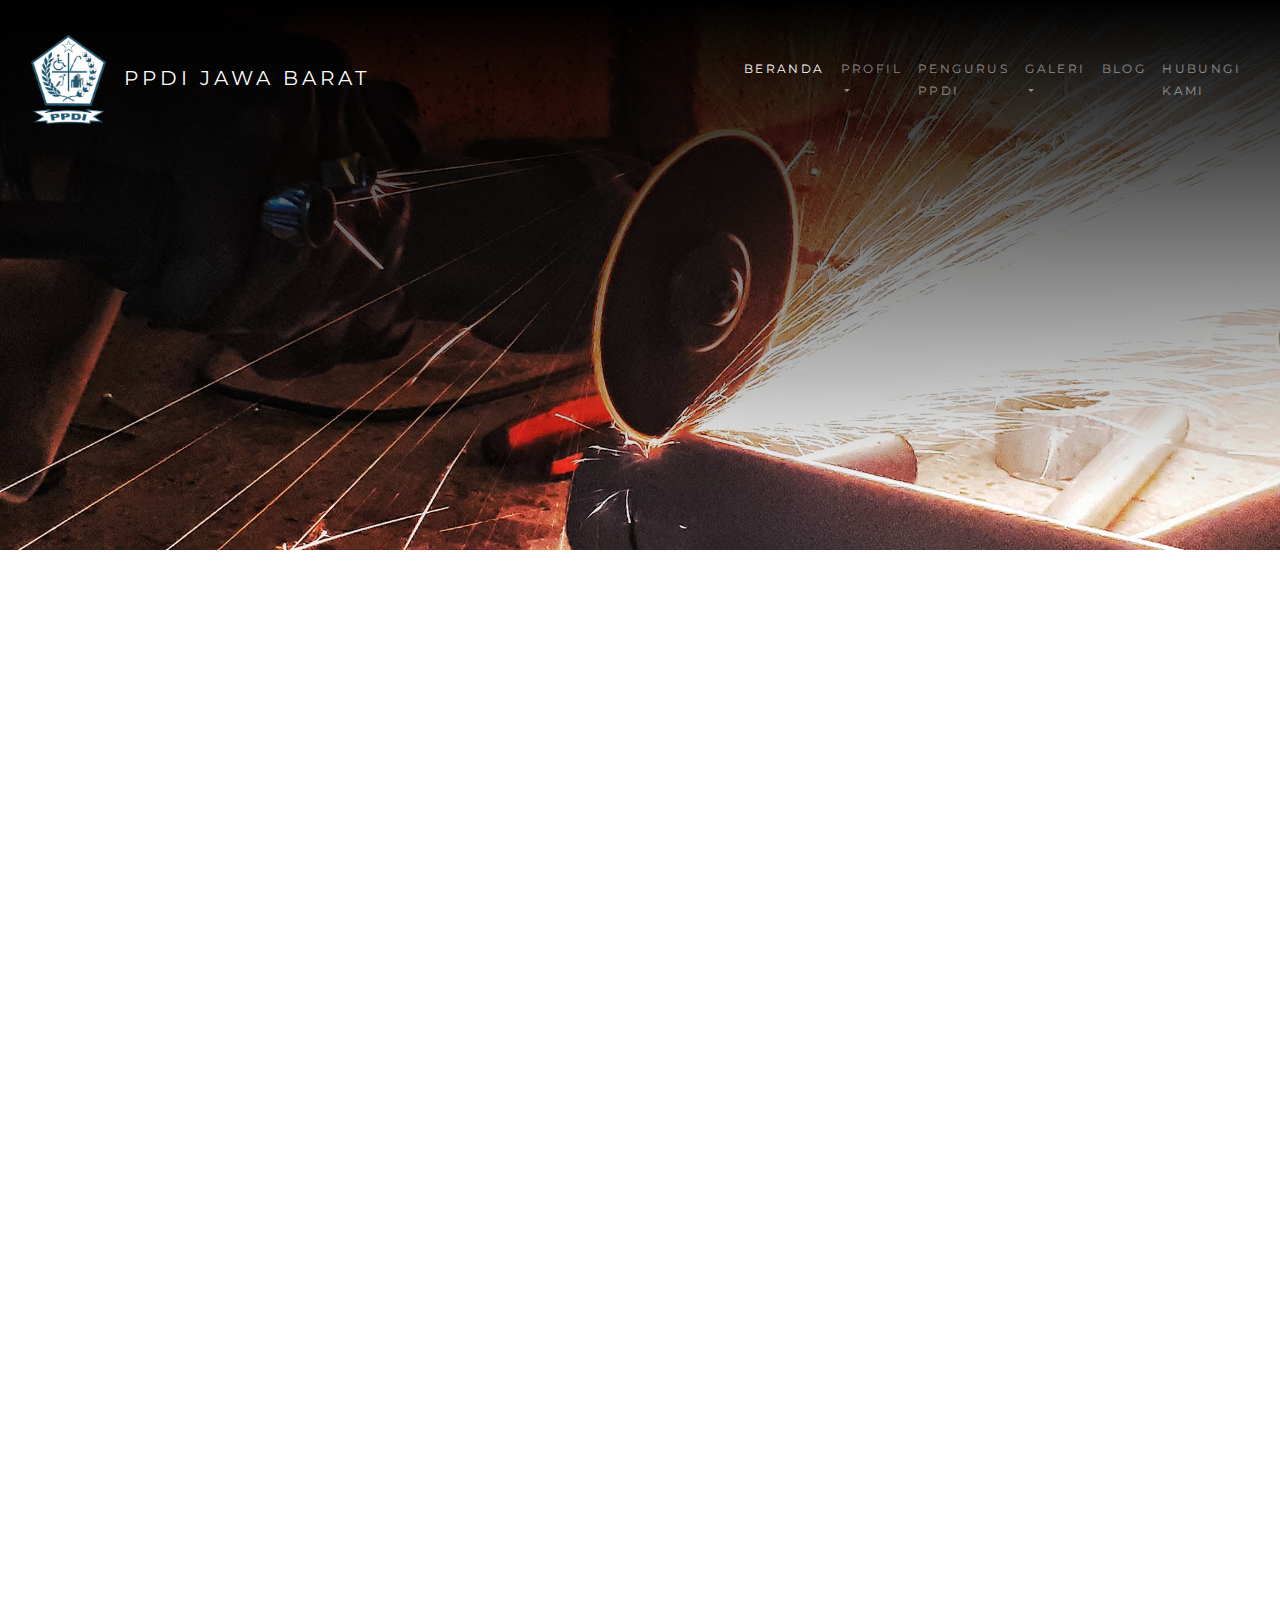
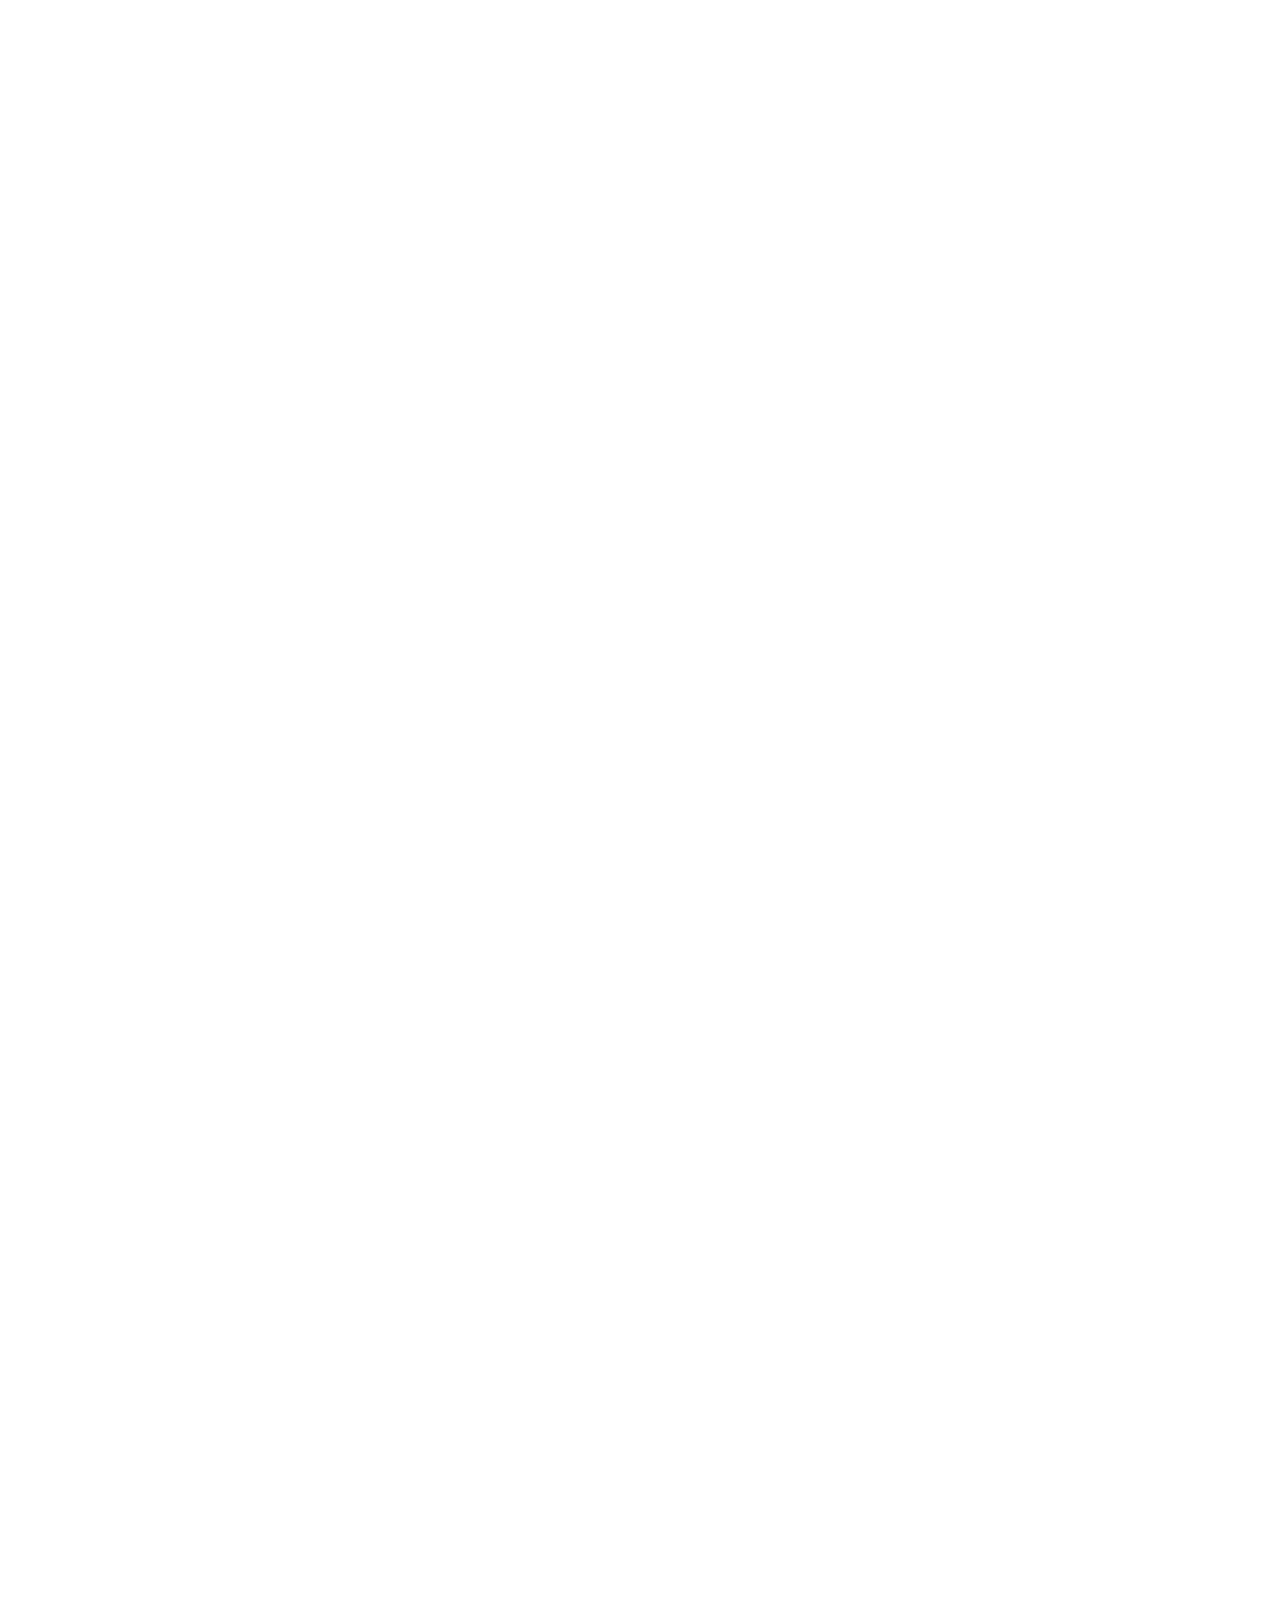
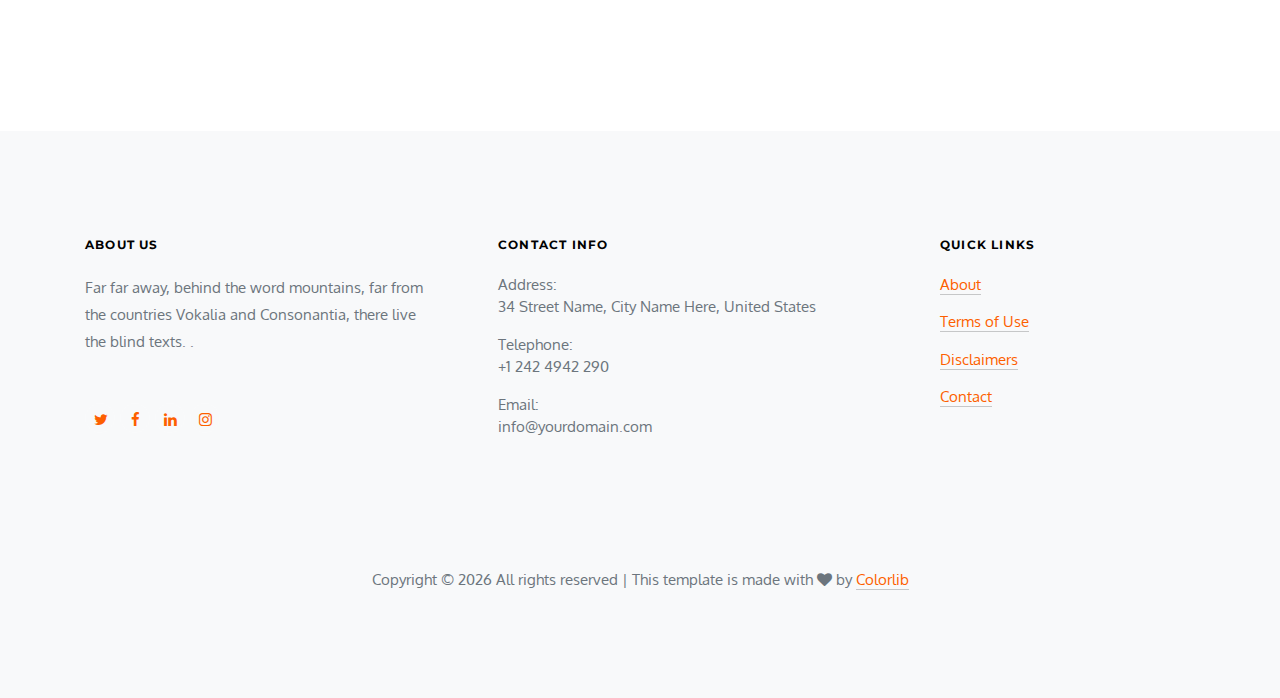
==== pengurus.html @ 34944bd4 "push nih jembud" ====
<!DOCTYPE html>
<html lang="en">
    <head>

        <!-- Title -->
        <title>Pengurus PPDI | PPDI Jawa Barat</title>
    
        <!-- Favicon -->
        <link rel="icon" href="images/favicon.ico">
    
        <meta charset="utf-8">
        <meta name="viewport" content="width=device-width, initial-scale=1, shrink-to-fit=no">
        
        <link href="https://fonts.googleapis.com/css?family=Montserrat:400,700|Oxygen:400,700" rel="stylesheet">
    
        <link rel="stylesheet" href="css/animate.css">
        <link rel="stylesheet" href="css/owl.carousel.min.css">
        <link rel="stylesheet" href="css/jquery.fancybox.min.css">
    
        <link rel="stylesheet" href="fonts/ionicons/css/ionicons.min.css">
        <link rel="stylesheet" href="fonts/fontawesome/css/font-awesome.min.css">
    
        <!-- Theme Style -->
        <link rel="stylesheet" href="css/style.css">
    
    </head>
    <body>
        
    <!-- Header Start -->
    <header role="banner">
        <nav class="navbar navbar-expand-lg navbar-dark bg-dark">
          <div class="container-fluid">
            <a class="navbar-brand" href="index.html"><img src="images/ppdi.png" width="75" alt="">&nbsp; PPDI Jawa Barat</a>
            <button class="navbar-toggler" type="button" data-toggle="collapse" data-target="#navbarsExample05" aria-controls="navbarsExample05" aria-expanded="false" aria-label="Toggle navigation">
              <span class="navbar-toggler-icon"></span>
            </button>
  
            <div class="collapse navbar-collapse" id="navbarsExample05">
              <ul class="navbar-nav pl-md-5 ml-auto">
                <li class="nav-item">
                  <a class="nav-link active" href="index.html">Beranda</a>
                </li>
                <li class="nav-item dropdown">
                  <a class="nav-link dropdown-toggle" href="#" id="dropdown04" data-toggle="dropdown" aria-haspopup="true" aria-expanded="false">Profil</a>
                  <div class="dropdown-menu" aria-labelledby="dropdown04">
                    <a class="dropdown-item" href="profile_ppdi.html">PPDI Jawa Barat</a>
                    <a class="dropdown-item" href="sejarah_ppdi.html">Sejarah PPDI</a>
                  </div>
                </li>
                <li class="nav-item">
                  <a class="nav-link" href="pengurus.html">Pengurus PPDI</a>
                </li>
                <li class="nav-item dropdown">
                  <a class="nav-link dropdown-toggle" href="#" id="dropdown04" data-toggle="dropdown" aria-haspopup="true" aria-expanded="false">Galeri</a>
                  <div class="dropdown-menu" aria-labelledby="dropdown04">
                    <a class="dropdown-item" href="foto.html">Foto</a>
                    <a class="dropdown-item" href="video.html">Video</a>
                  </div>
                </li>
                <li class="nav-item">
                  <a class="nav-link" href="blog.html">Blog</a>
                </li>
                <li class="nav-item">
                  <a class="nav-link" href="contact.html">Hubungi Kami</a>
                </li>
              </ul>
            </div>
          </div>
        </nav>
      </header>
      <!-- END header -->

    <div class="top-shadow"></div>

    <div class="inner-page">
    <div class="slider-item" style="background-image: url('images/hero_2.jpg');">
        
        <div class="container">
            <div class="row slider-text align-items-center justify-content-center">
                <div class="col-md-8 text-center col-sm-12 element-animate pt-5">
                <h1 class="pt-5"><span>PENGURUS PPDI</span></h1>
                </div>
            </div>
        </div>
    </div>
    </div>
    <!-- END slider -->
    </div>

    <section class="section blog element-animate">
        <div class="container">

            <div class="row justify-content-center mb-5 ">
                <div class="col-md-8 text-center">
                    <h4 class=" heading mb-4">DEWAN PENGURUS DAERAH PERKUMPULAN PENYANDANG DISABILITAS
                        MASA BHAKTI 2016-2021</h4>
                </div>
            </div>
            
            <div class="row justify-content-center">
                <div class="col-md-12">
                
                    <table border="0">

                        <tr>
                            <td colspan="4"><h5><b>DEWAN PENGURUS DAERAH</b></h5></td>
                        </tr>

                        <tr>
                            <td><br></td>
                        </tr>

                        <tr>
                            <td><h6><b>I.&nbsp;</b></h6></td>
                            <td><h6><b>DEWAN PENASEHAT</b></h6></td>
                            <td>&emsp;&emsp;&emsp;&emsp;&emsp;&emsp;&emsp;&emsp;1.</td>
                            <td>Ir. H. Siswadi, MBA</td>
                        </tr>

                        <tr>
                            <td></td>
                            <td></td>
                            <td>&emsp;&emsp;&emsp;&emsp;&emsp;&emsp;&emsp;&emsp;2.</td>
                            <td>Maman Kardiman</td>
                        </tr>

                        <tr>
                            <td></td>
                            <td></td>
                            <td>&emsp;&emsp;&emsp;&emsp;&emsp;&emsp;&emsp;&emsp;3.</td>
                            <td>Sahrial Rijal, SH</td>
                        </tr>

                        <tr>
                            <td><br></td>
                        </tr>

                        <tr>
                            <td><h6><b>II.&nbsp;</b></h6></td>
                            <td><h6><b>DEWAN PERTIMBANGAN</b></h6></td>
                        </tr>

                        <tr>
                            <td></td>
                            <td>Ketua</td>
                            <td style="text-align: right;">:</td>
                            <td>H.A Suhendi</td>
                        </tr>

                        <tr>
                            <td></td>
                            <td>Sekretaris</td>
                            <td style="text-align: right;">:</td>
                            <td>N. Wahidi</td>
                        </tr>

                        <tr>
                            <td></td>
                            <td>Anggota</td>
                            <td style="text-align: right;">:</td>
                            <td>Ria Ningsih</td>
                        </tr>

                        <tr>
                            <td></td>
                            <td></td>
                            <td style="text-align: right;">:</td>
                            <td>Moh. Nur</td>
                        </tr>

                        <tr>
                            <td></td>
                            <td></td>
                            <td style="text-align: right;">:</td>
                            <td>Teten</td>
                        </tr>

                        <tr>
                            <td><br></td>
                        </tr>

                        <tr>
                            <td><h6><b>III.&nbsp;</b></h6></td>
                            <td><h6><b>DEWAN PENGURUS DAERAH</b></h6></td>
                        </tr>

                        <tr>
                            <td></td>
                            <td>Ketua</td>
                            <td style="text-align: right;">:</td>
                            <td>Norman Yulian, SE</td>
                        </tr>

                        <tr>
                            <td></td>
                            <td>Wakil Ketua I</td>
                            <td style="text-align: right;">:</td>
                            <td>Adik Fachroji </td>
                        </tr>

                        <tr>
                            <td></td>
                            <td>Wakil Ketua II</td>
                            <td style="text-align: right;">:</td>
                            <td>Suprayitno</td>
                        </tr>

                        <tr>
                            <td></td>
                            <td>Wakil Ketua III</td>
                            <td style="text-align: right;">:</td>
                            <td>Rd. Mas Sugeng Rachmanto</td>
                        </tr>

                        <tr>
                            <td><br></td>
                        </tr>

                        <tr>
                            <td></td>
                            <td>Sekretaris</td>
                            <td style="text-align: right;">:</td>
                            <td>HR. Rasikin SH</td>
                        </tr>

                        <tr>
                            <td></td>
                            <td>Wakil Sekretaris I</td>
                            <td style="text-align: right;">:</td>
                            <td>Iman Santosa</td>
                        </tr>

                        <tr>
                            <td></td>
                            <td>Wakil Sekretaris II</td>
                            <td style="text-align: right;">:</td>
                            <td>Kardi S.Ag, M.Pd</td>
                        </tr>

                        <tr>
                            <td><br></td>
                        </tr>

                        <tr>
                            <td></td>
                            <td>Bendahara Umum</td>
                            <td style="text-align: right;">:</td>
                            <td>Dede Apandi, S.P.d</td>
                        </tr>

                        <tr>
                            <td></td>
                            <td>Wakil Bendahara Umum</td>
                            <td style="text-align: right;">:</td>
                            <td>Jemi Riswana</td>
                        </tr>

                        <tr>
                            <td><br></td>
                        </tr>

                        <tr>
                            <td><h6><b>IV.&nbsp;</b></h6></td>
                            <td><h6><b>BIRO - BIRO</b></h6></td>
                        </tr>

                        <tr>
                            <td></td>
                            <td>Biro Organisasi dan SDM</td>
                            <td style="text-align: right;">:</td>
                            <td>Djumono</td>
                        </tr>

                        <tr>
                            <td></td>
                            <td>Biro Aksesibilitas, Sosial dan Budaya</td>
                            <td style="text-align: right;">:</td>
                            <td>RD. Surya Pragala</td>
                        </tr>

                        <tr>
                            <td></td>
                            <td>Biro Sarana dan Prasarana</td>
                            <td style="text-align: right;">:</td>
                            <td>N. Wahidi</td>
                        </tr>

                        <tr>
                            <td></td>
                            <td>Biro Kominfo dan Advokasi</td>
                            <td style="text-align: right;">:</td>
                            <td>Siti Hartanti Susanto</td>
                        </tr>

                        <tr>
                            <td></td>
                            <td>Biro Diklat dan Ketenagakerjaan</td>
                            <td style="text-align: right;">:</td>
                            <td>Endah Mulyani, M.Pd</td>
                        </tr>

                        <tr>
                            <td></td>
                            <td>Biro Bintal dan Kesra </td>
                            <td style="text-align: right;">:</td>
                            <td>Heni</td>
                        </tr>

                        <tr>
                            <td></td>
                            <td>Biro Pemuda Seni dan Olahraga</td>
                            <td style="text-align: right;">:</td>
                            <td>Asep Solihin</td>
                        </tr>

                        <tr>
                            <td></td>
                            <td>Biro Hubungan Antar Lembaga</td>
                            <td style="text-align: right;">:</td>
                            <td>M. Ari Budiman</td>
                        </tr>

                        <tr>
                            <td></td>
                            <td></td>
                            <td style="text-align: right;">:</td>
                            <td>Anton Taufik</td>
                        </tr>

                        <tr>
                            <td></td>
                            <td>Biro Litbang</td>
                            <td style="text-align: right;">:</td>
                            <td>Yusuf Suhara</td>
                        </tr>

                        <tr>
                            <td></td>
                            <td>Biro Usaha dan Perekonomi</td>
                            <td style="text-align: right;">:</td>
                            <td>Hani</td>
                        </tr>

                        <tr>
                            <td></td>
                            <td>Biro Usaha dan Perekonomi</td>
                            <td style="text-align: right;">:</td>
                            <td>Hendro Kurniawan</td>
                        </tr>

                        <tr>
                            <td></td>
                            <td></td>
                            <td style="text-align: right;">:</td>
                            <td>Anwar Purnomo</td>
                        </tr>
                    </table>

                    <br><br>

                    <table border="0">

                        <tr>
                            <td colspan="5"><h5><b>DEWAN PENGURUS CABANG</b></h5></td>
                            
                        </tr>

                        <tr>
                            <td><br></td>
                        </tr>

                        <tr style="text-align: center;">
                            <td><h6><b>DPC</b></h6></td>
                            <td>&emsp;&emsp;&emsp;&emsp;</td>
                            <td><h6><b>ALAMAT</b></h6></td>
                            <td>&emsp;&emsp;&emsp;&emsp;</td>
                            <td><h6><b>EMAIL</b></h6></td>
                        </tr>

                        <tr>
                            <td><br></td>
                        </tr>

                        <tr style="text-align: center;">
                            <td>Kab. Purwakarta</td>
                            <td></td>
                            <td>Jln. Raya Kapten Halim Kp. Gembong RT. 027/007<br>Kel. Nagrikidul Kec/Kab. Purwakarta</td>
                            <td></td>
                            <td><a href="mailto:ppdikabpurwakarta@gmail.com?" target="_blank" rel="nofollow">ppdikabpurwakarta@gmail.com</a></td>
                        </tr>

                        <tr>
                            <td><br></td>
                        </tr>

                        <tr style="text-align: center;">
                            <td>Kota Depok</td>
                            <td></td>
                            <td>Sekretariat : SLBN Kota Depok Jl. Raya Citayem,<br>Ratu Jaya Cipayung Depok</td>
                            <td></td>
                            <td><a href="mailto:ppdikotadepok@gmail.com?" target="_blank" rel="nofollow">ppdikotadepok@gmail.com</a></td>
                        </tr>

                        <tr>
                            <td><br></td>
                        </tr>

                        <tr style="text-align: center;">
                            <td>Kab. Bogor</td>
                            <td></td>
                            <td>Jl. Kancil No. 17 RT. O4 RW.07 Kelurahan Tengah<br>Kecamatan Cibinong Kabupaten Bogor</td>
                            <td></td>
                            <td><a href="mailto:erfandi15@yahoo.com?" target="_blank" rel="nofollow">erfandi15@yahoo.com</a></td>
                        </tr>

                        <tr>
                            <td><br></td>
                        </tr>

                        <tr style="text-align: center;">
                            <td>Kab. Ciamis</td>
                            <td></td>
                            <td>Komplek Perkantoran Jln. R.A.A. Kusuma Subrata No.22 RT.03 RW.03<br>Kel. Kertasari Kec. Ciamis Kab. Ciamis</td>
                            <td></td>
                            <td><a href="mailto:mera0365@gmail.com?" target="_blank" rel="nofollow">mera0365@gmail.com</a></td>
                        </tr>

                        <tr>
                            <td><br></td>
                        </tr>

                        <tr style="text-align: center;">
                            <td>Kab. Subang</td>
                            <td></td>
                            <td>Jln. Cilameri No.16 RT. 02 RW. 01 Desa Cisaga<br>Kec. Cibogo Kab. Subang</td>
                            <td></td>
                            <td><a href="mailto:ppdikabupatensubang@gmail.com?" target="_blank" rel="nofollow">ppdikabupatensubang@gmail.com</a></td>
                        </tr>

                        <tr>
                            <td><br></td>
                        </tr>

                        <tr style="text-align: center;">
                            <td>Kota Cirebon</td>
                            <td></td>
                            <td>Jl. Pramuka, Kp. Sitopeng RT.05 RW.09 No.3,<br>Kel. Kalijaga Kec. Harjamukti Kota Cirebon</td>
                            <td></td>
                            <td><a href="mailto:ppdicirkot@gmail.com?" target="_blank" rel="nofollow">ppdicirkot@gmail.com</a></td>
                        </tr>

                        <tr>
                            <td><br></td>
                        </tr>

                        <tr style="text-align: center;">
                            <td>Kota Banjar</td>
                            <td></td>
                            <td>Jl. Gerilya Komplek Perkantoran pamongkoran Kota Banjar</td>
                            <td></td>
                            <td><a href="mailto:ppdikotabanjar88@gmail.com?" target="_blank" rel="nofollow">ppdikotabanjar88@gmail.com</a></td>
                        </tr>

                        <tr>
                            <td><br></td>
                        </tr>

                        <tr style="text-align: center;">
                            <td>Kab. Garut</td>
                            <td></td>
                            <td>Jl. Pembangunan No. 216, RT.02 RW.14 Kelurahan Sukagalih,<br>Kec. Tarogong Kidul,  Kab. Garut</td>
                            <td></td>
                            <td><a href="mailto:ppdikabgarut75@gmail.com?" target="_blank" rel="nofollow">ppdikabgarut75@gmail.com</a></td>
                        </tr>

                        <tr>
                            <td><br></td>
                        </tr>

                        <tr style="text-align: center;">
                            <td>Kota Bogor</td>
                            <td></td>
                            <td>Jl. Kedondong Raya Blok C4 No.5 Rt. 02/05<br>Kel. Tegal gundil Kec. Bogor Utara Kota Bogor</td>
                            <td></td>
                            <td><a href="mailto:hasanbasribogor76@gmail.com?" target="_blank" rel="nofollow">hasanbasribogor76@gmail.com</a></td>
                        </tr>

                        <tr>
                            <td><br></td>
                        </tr>

                        <tr style="text-align: center;">
                            <td>Kab. Bandung Barat</td>
                            <td></td>
                            <td>Kp. Cigatrotgirang RT. 02 RW.08 Desa Tenjolaut<br>Kec. Cikalongwetan Kab. Bandung Barat</td>
                            <td></td>
                            <td><a href="mailto:dpcppdi_kbb@yahoo.com?" target="_blank" rel="nofollow">dpcppdi_kbb@yahoo.com</a></td>
                        </tr>

                        <tr>
                            <td><br></td>
                        </tr>

                        <tr style="text-align: center;">
                            <td>Kab. Bekasi</td>
                            <td></td>
                            <td>Kp. Nanggewer RT.002 RW.002 Desa Labansari<br>Kec. Cikarang Timur Kab. Bekasi</td>
                            <td></td>
                            <td><a href="mailto:ppdikabupatenbekasi@gmail.com?" target="_blank" rel="nofollow">ppdikabupatenbekasi@gmail.com</a></td>
                        </tr>

                        <tr>
                            <td><br></td>
                        </tr>

                        <tr style="text-align: center;">
                            <td>Kota Cimahi</td>
                            <td></td>
                            <td>Jl. Jend. Amir Machmud Gg. Sukarasa IV No.187, RT. 06 RW. 01,<br>Kel. Cibeureum Kec. Cimahi Selatan Kota Cimahi</td>
                            <td></td>
                            <td><a href="mailto:ppdicimahi@gmail.com?" target="_blank" rel="nofollow">ppdicimahi@gmail.com</a></td>
                        </tr>

                        <tr>
                            <td><br></td>
                        </tr>

                        <tr style="text-align: center;">
                            <td>Kab. Karawang</td>
                            <td></td>
                            <td>Dusun Rawadukuh RT 012 RW 05 Desa Karangtanjung<br>Kec. Lemahabang Kab. Karawang</td>
                            <td></td>
                            <td><a href="mailto:dpcppdikarawang16@gmail.com?" target="_blank" rel="nofollow">dpcppdikarawang16@gmail.com</a></td>
                        </tr>

                        <tr>
                            <td><br></td>
                        </tr>

                        <tr style="text-align: center;">
                            <td>Kota Bekasi</td>
                            <td></td>
                            <td>Dusun Rawadukuh RT 012 RW 05 Desa Karangtanjung<br>Kec. Lemahabang Kab. Karawang</td>
                            <td></td>
                            <td><a href="mailto:ppdiktbekasi@gmail.com?" target="_blank" rel="nofollow">ppdiktbekasi@gmail.com</a></td>
                        </tr>
                    </table>
                </div>
            </div>
        </div>
    </section>


    <footer class="site-footer bg-light" role="contentinfo">
        <div class="container">
            <div class="row mb-5">
            <div class="col-md-4 mb-5">
                <h3>About Us</h3>
                <p class="mb-5">Far far away, behind the word mountains, far from the countries Vokalia and Consonantia, there live the blind texts. .</p>
                <ul class="list-unstyled footer-link d-flex footer-social">
                <li><a href="#" class="p-2"><span class="fa fa-twitter"></span></a></li>
                <li><a href="#" class="p-2"><span class="fa fa-facebook"></span></a></li>
                <li><a href="#" class="p-2"><span class="fa fa-linkedin"></span></a></li>
                <li><a href="#" class="p-2"><span class="fa fa-instagram"></span></a></li>
                </ul>

            </div>
            <div class="col-md-5 mb-5 pl-md-5">
                <h3>Contact Info</h3>
                <ul class="list-unstyled footer-link">
                <li class="d-block">
                    <span class="d-block">Address:</span>
                    <span >34 Street Name, City Name Here, United States</span></li>
                <li class="d-block"><span class="d-block">Telephone:</span><span >+1 242 4942 290</span></li>
                <li class="d-block"><span class="d-block">Email:</span><span >info@yourdomain.com</span></li>
                </ul>
            </div>
            <div class="col-md-3 mb-5">
                <h3>Quick Links</h3>
                <ul class="list-unstyled footer-link">
                <li><a href="#">About</a></li>
                <li><a href="#">Terms of Use</a></li>
                <li><a href="#">Disclaimers</a></li>
                <li><a href="#">Contact</a></li>
                </ul>
            </div>
            <div class="col-md-3">
            
            </div>
            </div>
            <div class="row">
            <div class="col-12 text-md-center text-left">
                <p>
                <!-- Link back to Colorlib can't be removed. Template is licensed under CC BY 3.0. -->
                Copyright &copy;
                <script>document.write(new Date().getFullYear());</script> All rights reserved | This template is made
                with <i class="fa fa-heart" aria-hidden="true"></i> by <a href="https://colorlib.com" target="_blank"
                    class="text-primary">Colorlib</a>
                <!-- Link back to Colorlib can't be removed. Template is licensed under CC BY 3.0. -->
                </p>
            </div>
            </div>
        </div>
    </footer>
    <!-- END footer -->

    <!-- loader -->
    <div id="loader" class="show fullscreen"><svg class="circular" width="48px" height="48px"><circle class="path-bg" cx="24" cy="24" r="22" fill="none" stroke-width="4" stroke="#eeeeee"/><circle class="path" cx="24" cy="24" r="22" fill="none" stroke-width="4" stroke-miterlimit="10" stroke="#f4b214"/></svg></div>

    <script src="js/jquery-3.2.1.min.js"></script>
    <script src="js/popper.min.js"></script>
    <script src="js/bootstrap.min.js"></script>
    <script src="js/owl.carousel.min.js"></script>
    <script src="js/jquery.waypoints.min.js"></script>
    <script src="js/jquery.fancybox.min.js"></script>
    <script src="js/main.js"></script>

    <script src="js/main.js"></script>
    
    </body>
</html>
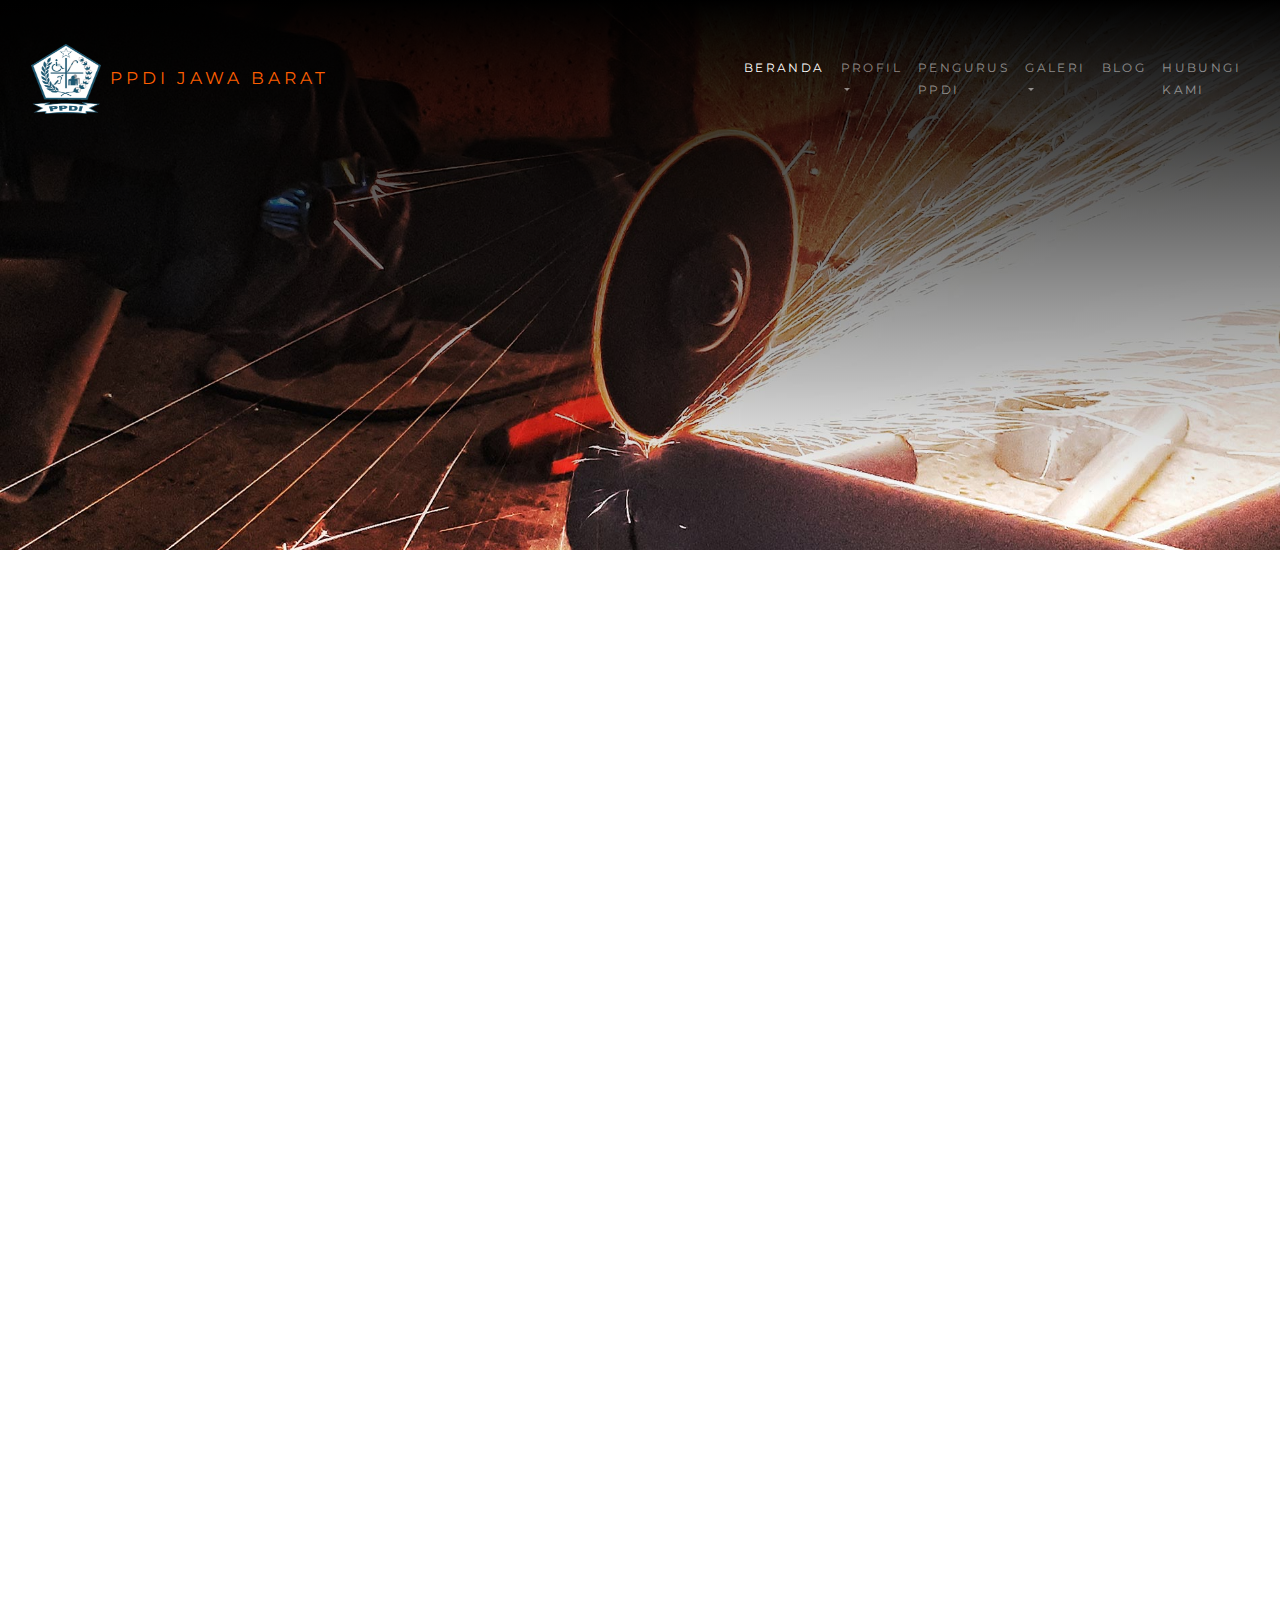
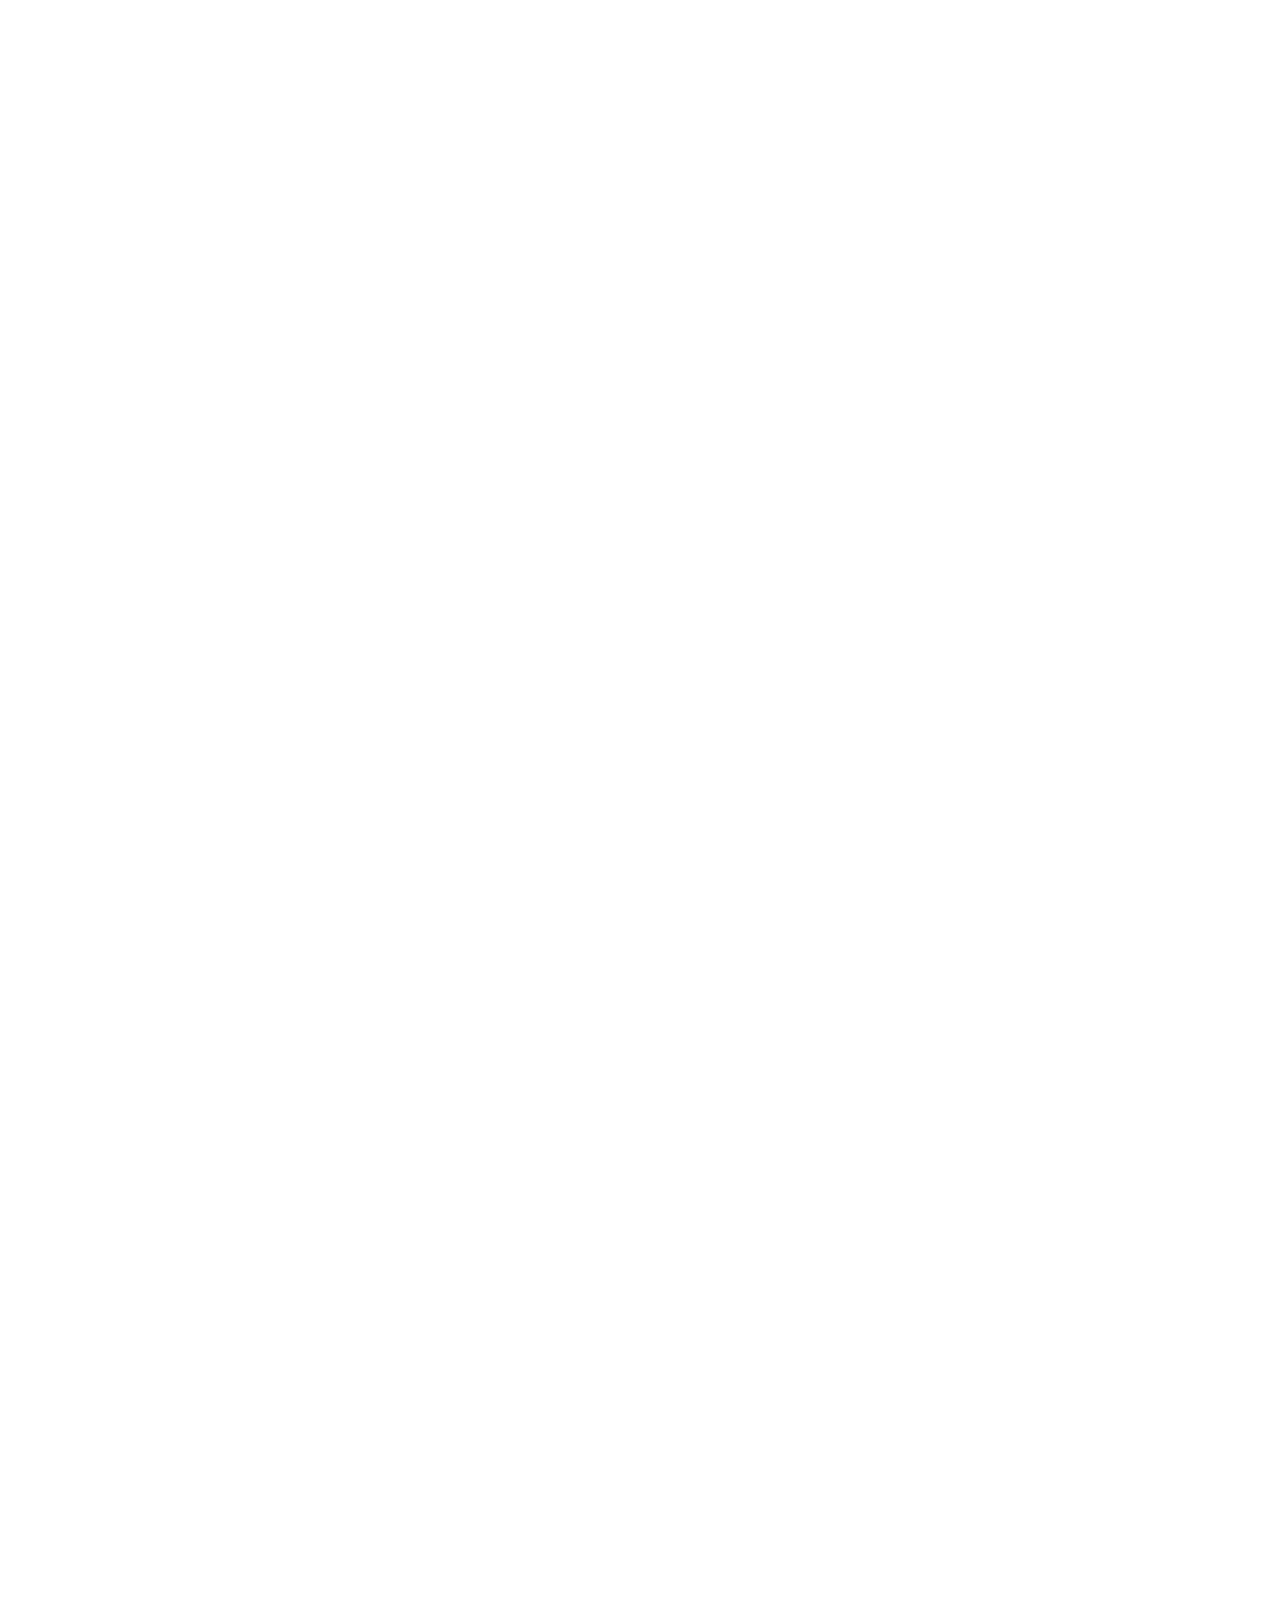
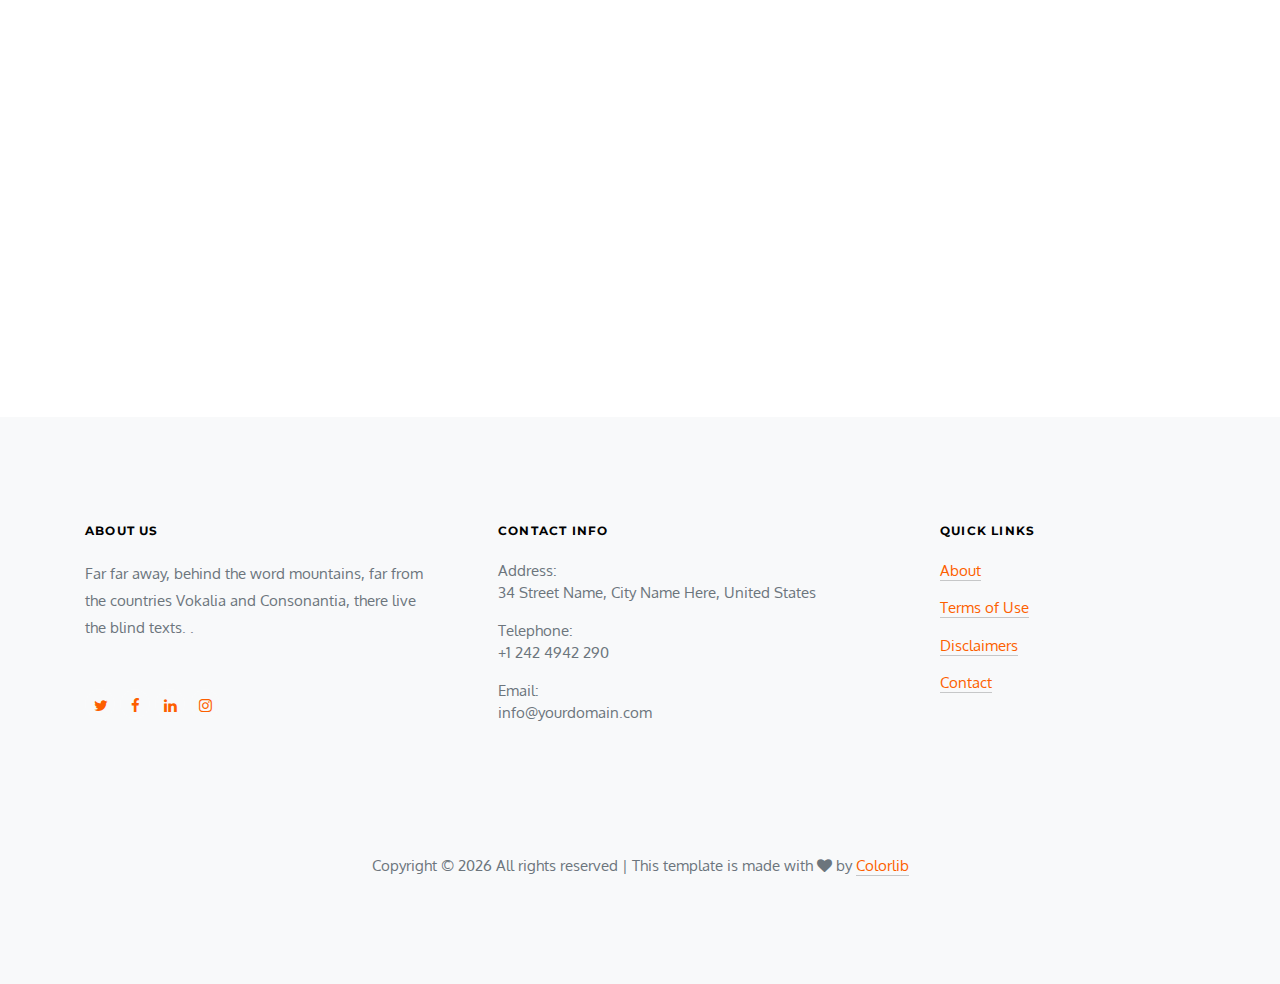
==== commit 7918609d: "Merge pull request #2 from FaisalSaleh2202/Tes" ====
--- a/pengurus.html
+++ b/pengurus.html
@@ -31,7 +31,10 @@
     <header role="banner">
         <nav class="navbar navbar-expand-lg navbar-dark bg-dark">
           <div class="container-fluid">
-            <a class="navbar-brand" href="index.html"><img src="images/ppdi.png" width="75" alt="">&nbsp; PPDI Jawa Barat</a>
+            <a class="navbar-brand" href="index.html">
+              <img src="images/ppdi.png" width="70" height="70" alt="">
+              <span style="font-size: 17px;">PPDI JAWA BARAT</span>
+            </a>
             <button class="navbar-toggler" type="button" data-toggle="collapse" data-target="#navbarsExample05" aria-controls="navbarsExample05" aria-expanded="false" aria-label="Toggle navigation">
               <span class="navbar-toggler-icon"></span>
             </button>
@@ -90,7 +93,6 @@
 
     <section class="section blog element-animate">
         <div class="container">
-
             <div class="row justify-content-center mb-5 ">
                 <div class="col-md-8 text-center">
                     <h4 class=" heading mb-4">DEWAN PENGURUS DAERAH PERKUMPULAN PENYANDANG DISABILITAS
@@ -98,10 +100,10 @@
                 </div>
             </div>
             
-            <div class="row justify-content-center">
-                <div class="col-md-12">
+            <div>
+                <div class="col-lg-12">
                 
-                    <table border="0">
+                    <table border="0" class="table-responsive">
 
                         <tr>
                             <td colspan="4"><h5><b>DEWAN PENGURUS DAERAH</b></h5></td>
@@ -359,7 +361,7 @@
 
                     <br><br>
 
-                    <table border="0">
+                    <table border="0" class="table-responsive">
 
                         <tr>
                             <td colspan="5"><h5><b>DEWAN PENGURUS CABANG</b></h5></td>
@@ -541,9 +543,57 @@
                         <tr style="text-align: center;">
                             <td>Kota Bekasi</td>
                             <td></td>
-                            <td>Dusun Rawadukuh RT 012 RW 05 Desa Karangtanjung<br>Kec. Lemahabang Kab. Karawang</td>
+                            <td>Gedung Eks. BLK Jl. Duku No.1 Kel. Kota Baru Kec. Bekasi Barat</td>
                             <td></td>
                             <td><a href="mailto:ppdiktbekasi@gmail.com?" target="_blank" rel="nofollow">ppdiktbekasi@gmail.com</a></td>
+                        </tr>
+
+                        <tr>
+                            <td><br></td>
+                        </tr>
+
+                        <tr style="text-align: center;">
+                            <td>Kab. Cirebon</td>
+                            <td></td>
+                            <td>Jl. Syekh Magelung Sakti. Blok III. RT. 011 RW. 006, Ds lemah tamba<br>Kec. panguragan kab. cirebon</td>
+                            <td></td>
+                            <td><a href="mailto:dpcppdi.kabcirebon@gmail.com?" target="_blank" rel="nofollow">dpcppdi.kabcirebon@gmail.com</a></td>
+                        </tr>
+
+                        <tr>
+                            <td><br></td>
+                        </tr>
+
+                        <tr style="text-align: center;">
+                            <td>Kab. Majalengka</td>
+                            <td></td>
+                            <td> Lingk. Pusaka Indah RT. 003 RW. 008 No. 7 Kel. Cijati<br>kec/ kab. Majalengka 45417</td>
+                            <td></td>
+                            <td><a href="mailto:juandazerosix@gmail.com?" target="_blank" rel="nofollow">juandazerosix@gmail.com</a></td>
+                        </tr>
+
+                        <tr>
+                            <td><br></td>
+                        </tr>
+
+                        <tr style="text-align: center;">
+                            <td>Kota Bandung</td>
+                            <td></td>
+                            <td>Jl. Pajajaran No.52</td>
+                            <td></td>
+                            <td><a href="mailto:ppdikotabandung@gmail.com?" target="_blank" rel="nofollow">ppdikotabandung@gmail.com</a></td>
+                        </tr>
+
+                        <tr>
+                            <td><br></td>
+                        </tr>
+
+                        <tr style="text-align: center;">
+                            <td>Kota Tasikmalaya</td>
+                            <td></td>
+                            <td>Jl. Ujungsari KP.Mancogeh RT.04/07 Kel. Nagarasari<br>Kec. Cipedes Kota Tasikmalaya 46132</td>
+                            <td></td>
+                            <td><a href="mailto:ppditasikmalaya20@gmail.com?" target="_blank" rel="nofollow">ppditasikmalaya20@gmail.com</a></td>
                         </tr>
                     </table>
                 </div>
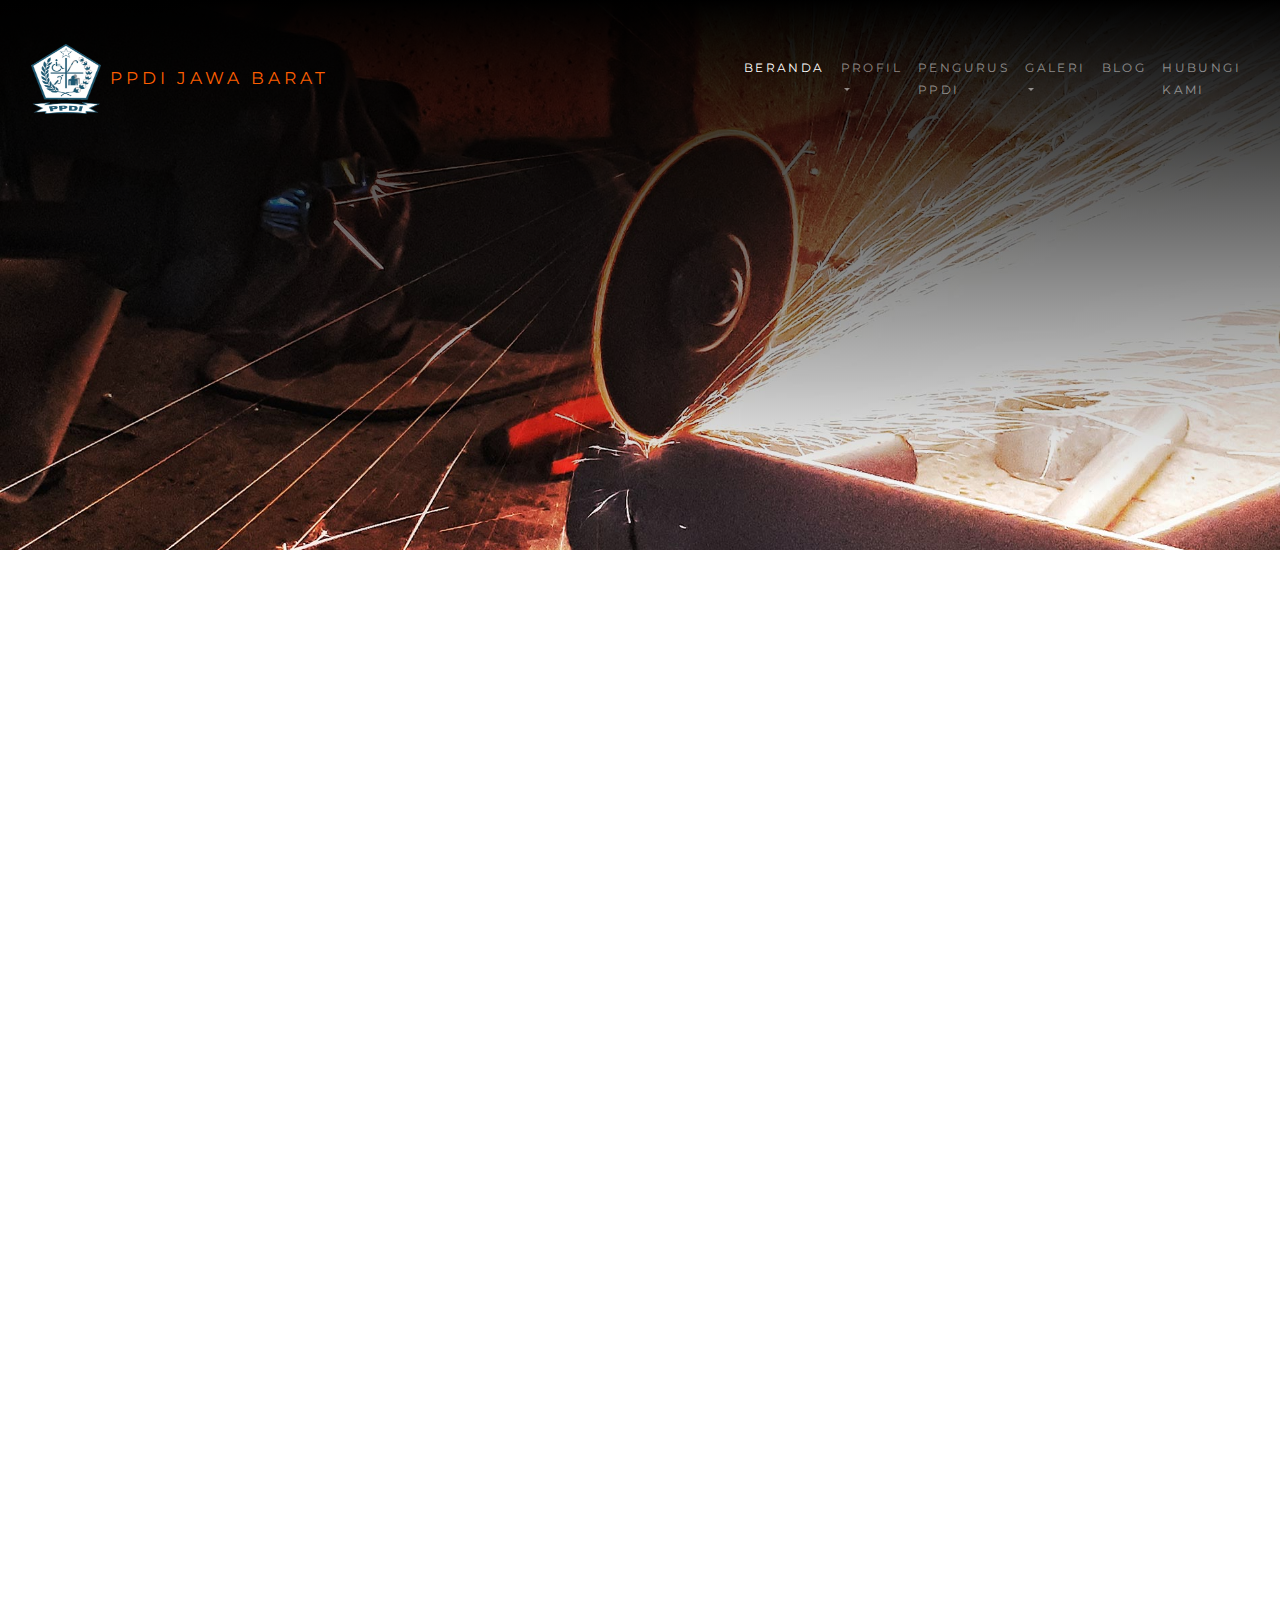
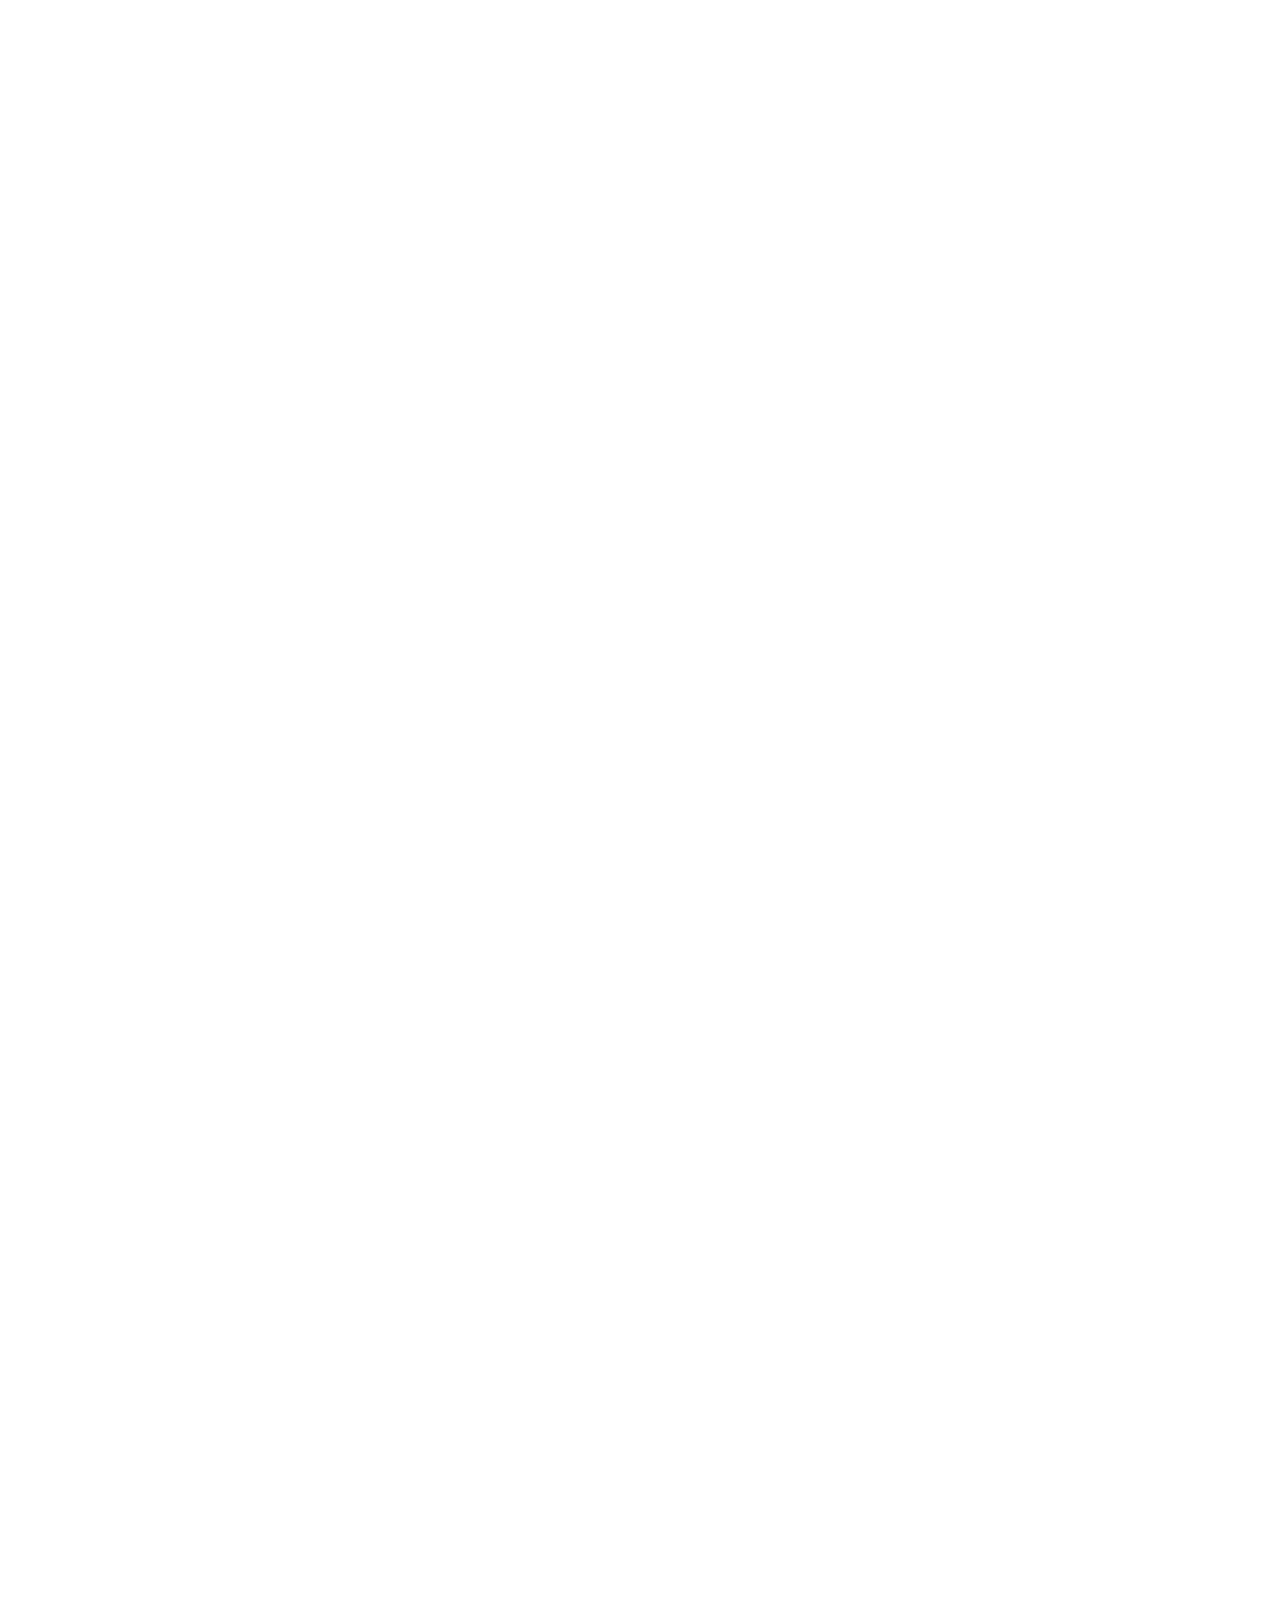
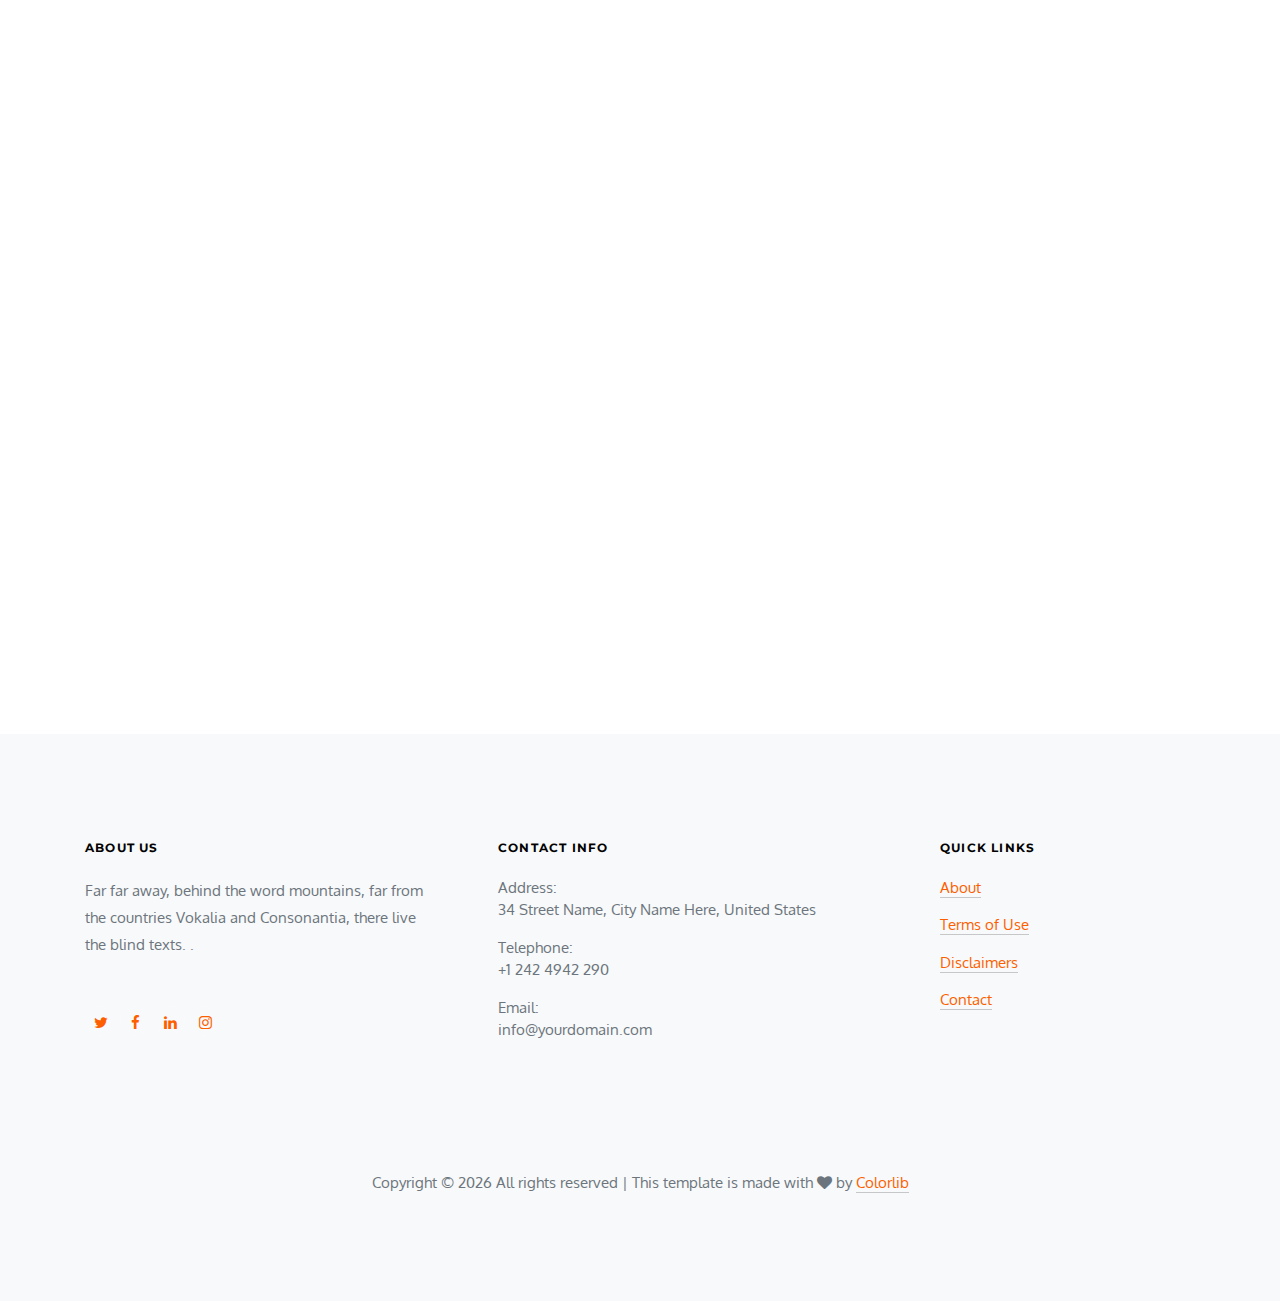
==== commit d6ed85da: "penambahan pada tebel pengurus" ====
--- a/pengurus.html
+++ b/pengurus.html
@@ -595,6 +595,66 @@
                             <td></td>
                             <td><a href="mailto:ppditasikmalaya20@gmail.com?" target="_blank" rel="nofollow">ppditasikmalaya20@gmail.com</a></td>
                         </tr>
+
+                        <tr>
+                            <td><br></td>
+                        </tr>
+
+                        <tr style="text-align: center;">
+                            <td>Kab. Kuningan</td>
+                            <td></td>
+                            <td>Jln. Langensari RT.02 RW.08 Dusun Puhun Desa Sindangsari<br>Kec. Sindangagung Kab. Kuningan</td>
+                            <td></td>
+                            <td><a href="mailto:harrismunandar76@gmail.com?" target="_blank" rel="nofollow">harrismunandar76@gmail.com</a></td>
+                        </tr>
+
+                        <tr>
+                            <td><br></td>
+                        </tr>
+
+                        <tr style="text-align: center;">
+                            <td>Kab. Sumedang</td>
+                            <td></td>
+                            <td>Dusun Cipeuteuy RT.03 RW.02 Desa Nyalindung Kec. Cimalaka</td>
+                            <td></td>
+                            <td><a href="mailto:ppdikabupatensumedang@gmail.com?" target="_blank" rel="nofollow">ppdikabupatensumedang@gmail.com</a></td>
+                        </tr>
+
+                        <tr>
+                            <td><br></td>
+                        </tr>
+
+                        <tr style="text-align: center;">
+                            <td>Kab. Indramayu</td>
+                            <td></td>
+                            <td>GOR Singalodra Jln. Mt. Haryono, Sindang Indramayu</td>
+                            <td></td>
+                            <td><a href="mailto:ppdikabupatenindramayu@gmail.com?" target="_blank" rel="nofollow">ppdikabupatenindramayu@gmail.com</a></td>
+                        </tr>
+
+                        <tr>
+                            <td><br></td>
+                        </tr>
+
+                        <tr style="text-align: center;">
+                            <td>Kab. Bandung</td>
+                            <td></td>
+                            <td>#</td>
+                            <td></td>
+                            <td><a href="mailto:#?" target="_blank" rel="nofollow">#</a></td>
+                        </tr>
+
+                        <tr>
+                            <td><br></td>
+                        </tr>
+
+                        <tr style="text-align: center;">
+                            <td>Kab. Pangandaran</td>
+                            <td></td>
+                            <td>#</td>
+                            <td></td>
+                            <td><a href="mailto:#?" target="_blank" rel="nofollow">#</a></td>
+                        </tr>
                     </table>
                 </div>
             </div>
